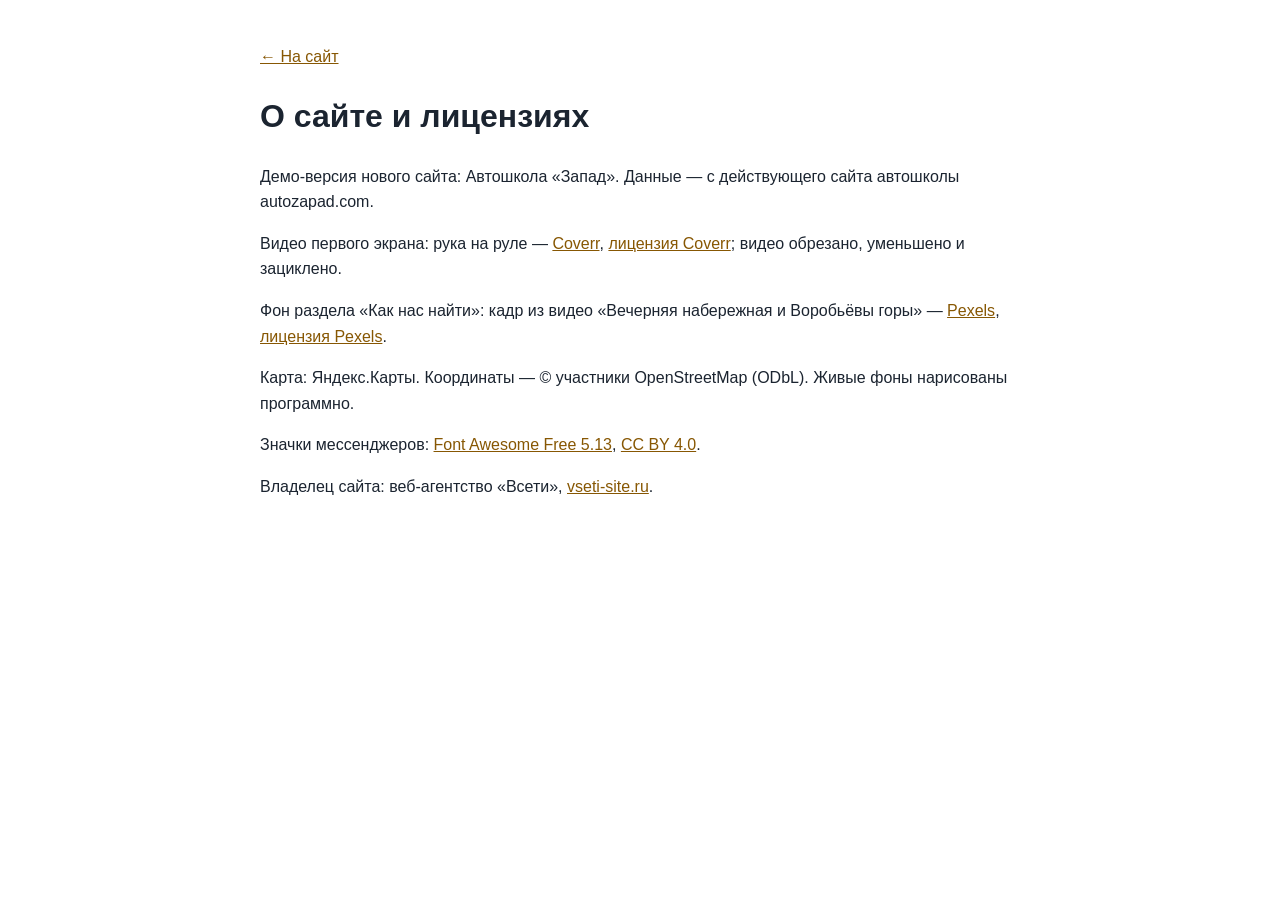
==== credits.html @ fa7f4d14 "Автошкола: этап 1 — главная, цены, контакты" ====
<!doctype html><html lang="ru"><head><meta charset="utf-8"><meta name="viewport" content="width=device-width,initial-scale=1"><meta name="robots" content="noindex"><title>О сайте — Автошкола «Запад»</title>
<style>body{font:16px/1.6 Inter,Arial,sans-serif;max-width:760px;margin:0 auto;padding:28px 18px;color:#1b2430}a{color:#875703}</style></head><body>
<p><a href="./">← На сайт</a></p><h1>О сайте и лицензиях</h1>
<p>Демо-версия нового сайта: Автошкола «Запад». Данные — с действующего сайта автошколы autozapad.com.</p>
<p>Видео первого экрана: рука на руле — <a href="https://coverr.co/videos/hand-on-a-steering-wheel-hrup2fwk9p" target="_blank" rel="noopener">Coverr</a>, <a href="https://coverr.co/license" target="_blank" rel="noopener">лицензия Coverr</a>; видео обрезано, уменьшено и зациклено.</p>
<p>Фон раздела «Как нас найти»: кадр из видео «Вечерняя набережная и Воробьёвы горы» — <a href="https://www.pexels.com/video/5077580/" target="_blank" rel="noopener">Pexels</a>, <a href="https://www.pexels.com/license/" target="_blank" rel="noopener">лицензия Pexels</a>.</p>
<p>Карта: Яндекс.Карты. Координаты — © участники OpenStreetMap (ODbL). Живые фоны нарисованы программно.</p>
<p>Значки мессенджеров: <a href="https://fontawesome.com" target="_blank" rel="noopener">Font Awesome Free 5.13</a>, <a href="https://creativecommons.org/licenses/by/4.0/" target="_blank" rel="noopener">CC BY 4.0</a>.</p>
<p>Владелец сайта: веб-агентство «Всети», <a href="https://vseti-site.ru" target="_blank" rel="noopener">vseti-site.ru</a>.</p>
</body></html>
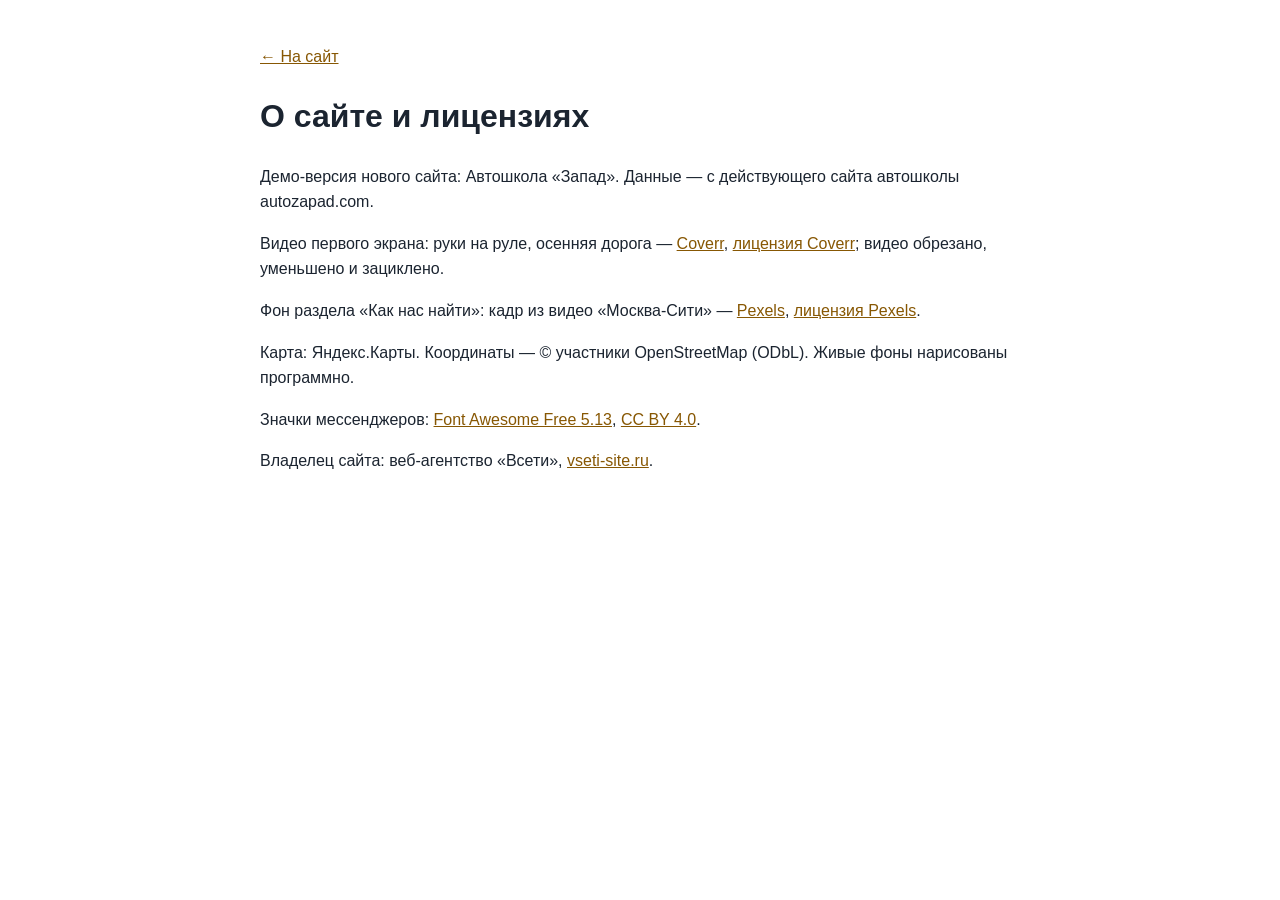
==== commit 5122224e: "Автошкола: этап 1 — главная, цены, контакты" ====
--- a/credits.html
+++ b/credits.html
@@ -2,8 +2,8 @@
 <style>body{font:16px/1.6 Inter,Arial,sans-serif;max-width:760px;margin:0 auto;padding:28px 18px;color:#1b2430}a{color:#875703}</style></head><body>
 <p><a href="./">← На сайт</a></p><h1>О сайте и лицензиях</h1>
 <p>Демо-версия нового сайта: Автошкола «Запад». Данные — с действующего сайта автошколы autozapad.com.</p>
-<p>Видео первого экрана: рука на руле — <a href="https://coverr.co/videos/hand-on-a-steering-wheel-hrup2fwk9p" target="_blank" rel="noopener">Coverr</a>, <a href="https://coverr.co/license" target="_blank" rel="noopener">лицензия Coverr</a>; видео обрезано, уменьшено и зациклено.</p>
-<p>Фон раздела «Как нас найти»: кадр из видео «Вечерняя набережная и Воробьёвы горы» — <a href="https://www.pexels.com/video/5077580/" target="_blank" rel="noopener">Pexels</a>, <a href="https://www.pexels.com/license/" target="_blank" rel="noopener">лицензия Pexels</a>.</p>
+<p>Видео первого экрана: руки на руле, осенняя дорога — <a href="https://coverr.co/videos/hands-on-steering-wheel-zm3v1hrrb9" target="_blank" rel="noopener">Coverr</a>, <a href="https://coverr.co/license" target="_blank" rel="noopener">лицензия Coverr</a>; видео обрезано, уменьшено и зациклено.</p>
+<p>Фон раздела «Как нас найти»: кадр из видео «Москва-Сити» — <a href="https://www.pexels.com/video/5955755/" target="_blank" rel="noopener">Pexels</a>, <a href="https://www.pexels.com/license/" target="_blank" rel="noopener">лицензия Pexels</a>.</p>
 <p>Карта: Яндекс.Карты. Координаты — © участники OpenStreetMap (ODbL). Живые фоны нарисованы программно.</p>
 <p>Значки мессенджеров: <a href="https://fontawesome.com" target="_blank" rel="noopener">Font Awesome Free 5.13</a>, <a href="https://creativecommons.org/licenses/by/4.0/" target="_blank" rel="noopener">CC BY 4.0</a>.</p>
 <p>Владелец сайта: веб-агентство «Всети», <a href="https://vseti-site.ru" target="_blank" rel="noopener">vseti-site.ru</a>.</p>
